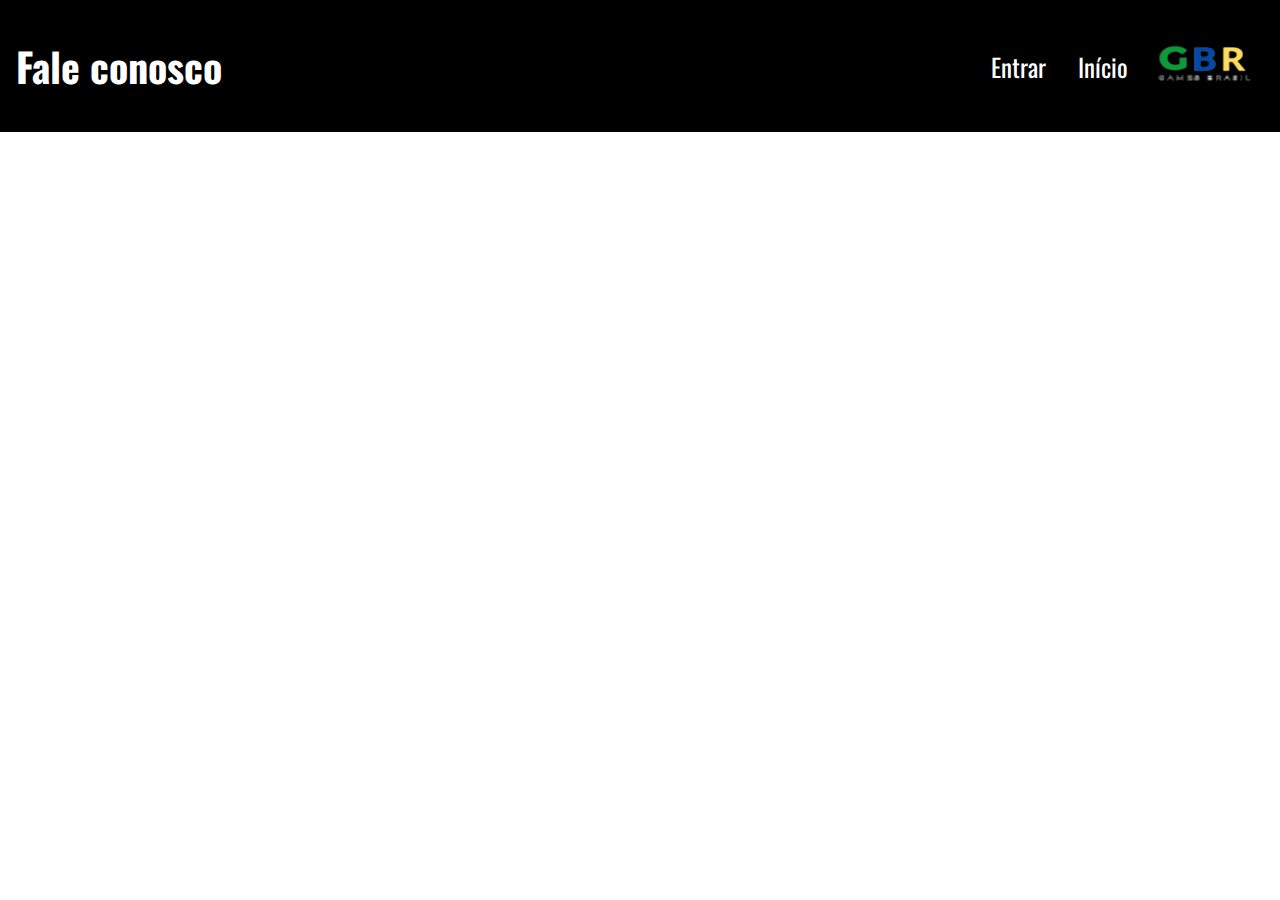
==== Pages/contactus.html @ ee109633 "changes" ====
<!DOCTYPE html>
<html lang="en">

<head>
    <meta charset="UTF-8">
    <meta name="viewport" content="width=device-width, initial-scale=1.0">
    <title>Fale conosco - GBR</title>
    <link rel="stylesheet" href="../CSS/contactus.css">
</head>

<body>
    <header>
        <h1>Fale conosco</h1>
        <nav>
            <a href="../Index.html">Entrar</a>
            <a href="../Pages/Games.html">Início</a>
            <img src="../Images/Gbr.png" alt="Logo do site">
        </nav>
    </header>
    <main>
        <section>
            
        </section>
    </main>
</body>

</html>
---- CSS/contactus.css ----
@import url('https://fonts.googleapis.com/css2?family=Oswald:wght@200..700&display=swap');

* {
    margin: 0;
    padding: 0;
    box-sizing: border-box;
    font-family: "oswald", sans-serif;
}

header {
    background-color: black;
    padding: 1rem;
}

h1 {
    color: #ffffff;
    font-size: 40px;
}

header {
    display: flex;
    justify-content: space-between;
    align-items: center;
}

header>nav {
    display: flex;
    align-items: center;
}

header>nav>a {
    text-decoration: none;
    color: #ffffff;
    font-size: 25px;
    margin: 1rem;
}

header>nav>img {
    width: 120px;
    height: 100px;
}
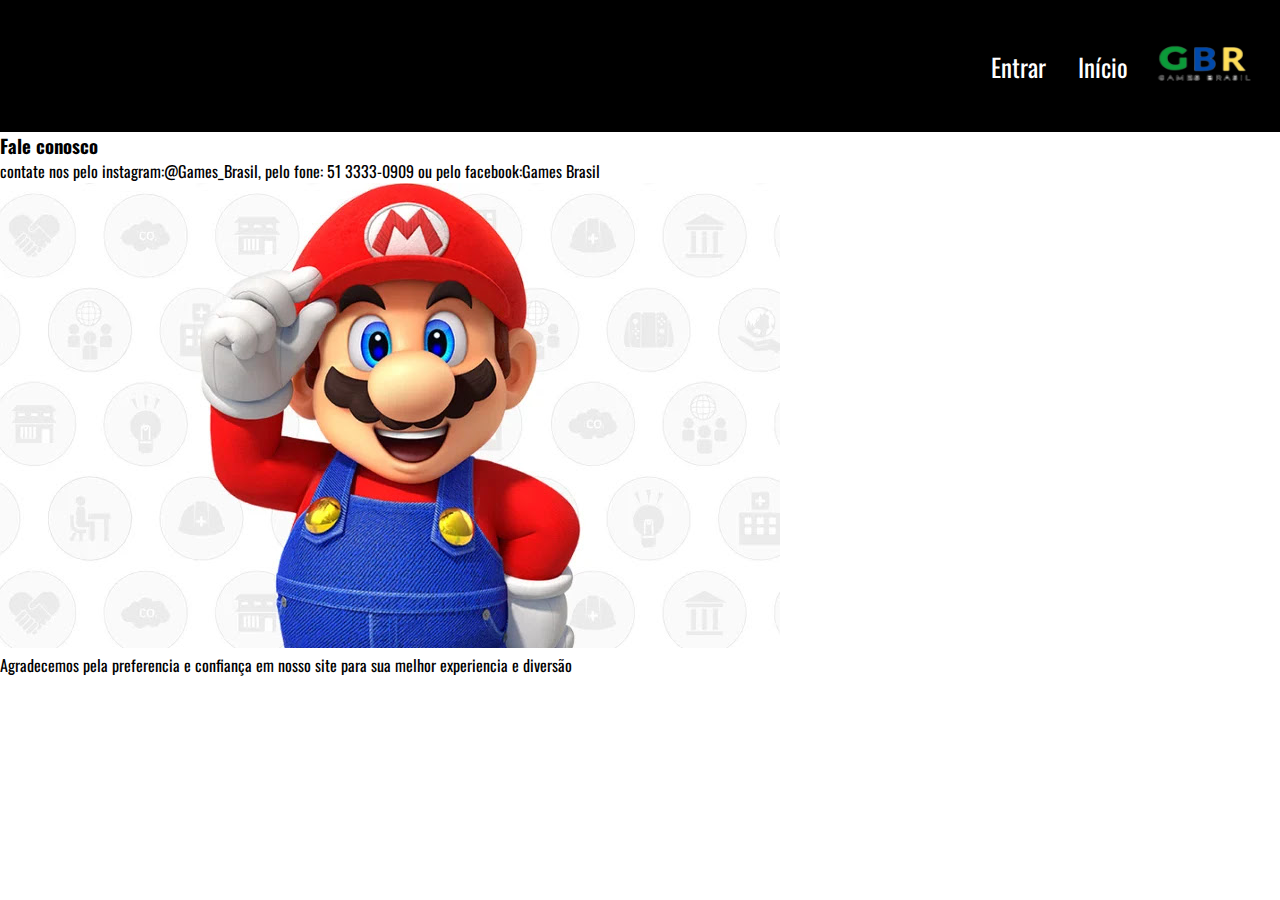
==== commit 33ababca: "changes" ====
--- a/Pages/contactus.html
+++ b/Pages/contactus.html
@@ -1,5 +1,5 @@
 <!DOCTYPE html>
-<html lang="en">
+<html lang="pt-br">
 
 <head>
     <meta charset="UTF-8">
@@ -10,7 +10,7 @@
 
 <body>
     <header>
-        <h1>Fale conosco</h1>
+        <h2>Fale conosco</h2>
         <nav>
             <a href="../Index.html">Entrar</a>
             <a href="../Pages/Games.html">Início</a>
@@ -19,8 +19,20 @@
     </header>
     <main>
         <section>
-            
+            <div id="initial">
+                <h3>Fale conosco</h3>
+                <p>contate nos pelo
+                    instagram:@Games_Brasil,
+                    pelo fone: 51 3333-0909 ou
+                    pelo facebook:Games Brasil</p>
+            </div>
+            <aside>
+                <img src="../Images/mario.jpg" alt="Personagem Mario">
+            </aside>
         </section>
+        <article>Agradecemos pela preferencia e confiança
+            em nosso site para sua melhor experiencia
+            e diversão</article>
     </main>
 </body>
 
